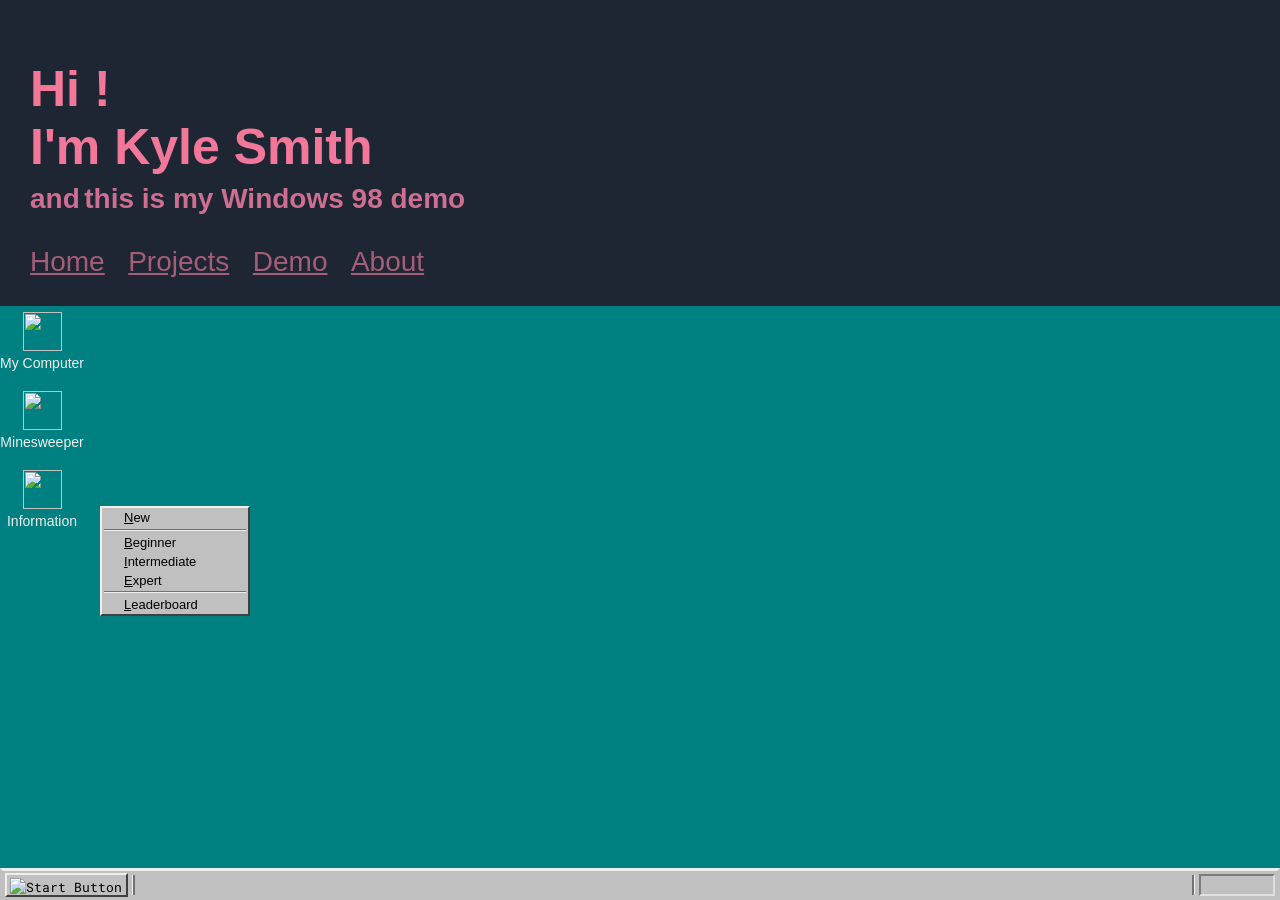
==== demo.html @ cd4c5e3a "ignore the floating dropdown menu its intended" ====
<!DOCTYPE html>
<html>
<head>
<title>Website</title>
<meta charset="utf-8">
<meta name="viewport" content="width=device-width, initial-scale=1">
<link href='demo.css' rel='stylesheet'>
<link rel='icon' type='image/x-icon' href="media/favicon2.ico">

<!--Important fixes:
        1. Desktop icons should appear selected when clicked on once
        DONE -- 2. When dragging windows, images and text should not be highlighted
        3. Entire taskbar should have less left margin, for ref look at 
        98js site
        4. The amount of inline css styling in this document severely hampers
        readability ...tru
        DONE (mamdani ahh fix, bc there was jus css styling that changed the padding on click) 
        --5. Pressing start makes taskbar shift to right, as it has 4 seperate times so far in this project
        6. Grey out max/min on minesweeper
        7. Make the explorer header things clickable and have dropdown menus
        8. Add explorer headers to minesweeper
        9. 
-->

<style>
@import url('https://fonts.googleapis.com/css2?family=Roboto+Mono&display=swap');
</style>

<!-- Everything code -->
<script src="demo.js" defer></script>
<script src="https://cdn.jsdelivr.net/npm/@supabase/supabase-js@2"></script>

</head>
<header>
	<h1 style="margin-bottom:-25px">Hi !</h1>
	<h1 style="margin-bottom:-10px">I'm Kyle Smith</h1>
	<h2 style="display:inline-block; margin-bottom:35px; color:#ce6e91;">and </h2>
	<h2 class="website-text" style="display:inline-block; margin-bottom:35px; color:#ce6e91;">this is my Windows 98 demo</h2>
	<div style="float:none">
		<a display="block" href="index.html" class="navi">Home</a>
		<a href="projects.html" class="navi">Projects</a>
		<a href="demo.html" class="navi">Demo</a>
		<a href="about.html" class="navi">About</a>
	</div>
</header>
<body style="overflow: hidden;">
    <div style="display: flex; flex-direction: column; flex: 1; min-height: 0;">
        <div style="position: relative; float: left; justify-content: flex-start; flex-wrap: wrap; width: 100vw; min-height: 0;" class="t-container">
            <div style="position: relative; float: left; justify-content: flex-start; flex-wrap: wrap; width: 100vw; min-height: 0; margin-left: -5px; margin-top: -5px;" class="t-container">
                <!--desktop apps-->
                <div class="desktop-app">
                    <div style="white-space: nowrap; display: flex; justify-content: center; align-items: center; flex-direction: column;">
                        <div class="explorer-icon" style="margin-top: 5px;">
                            <img style="height: 39px; width: 39px; margin-bottom: 5px;" src="media/computer_explorer-2.png">
                        </div>
                        My Computer
                    </div>
                </div>
                <div class="desktop-app">
                    <div style="white-space: nowrap; display: flex; justify-content: center; align-items: center; flex-direction: column;">
                        <div class="minesweeper-icon" style="margin-top: 5px;">
                            <img style="height: 39px; width: 39px; margin-bottom: 5px;" src="media/mine.png">
                        </div>
                        Minesweeper
                    </div>
                </div>
                <div class="desktop-app">
                    <div style="display: flex; justify-content: center; align-items: center; flex-direction: column;">
                        <div class="about-icon" style="margin-top: 5px;">
                            <img style="height: 39px; width: 39px; margin-bottom: 5px;" src="media/book.png">
                        </div>
                        Information
                    </div>
                </div>
            </div>

            <!--windows-->
            <div class="window-98" id="infoWindow" style="width: 150px; height: 110px; position: absolute; top: 200px; left: 100px; display: flex; flex-direction: column;">
                <div class="dropdownselect" style="width:100%; height: 20px; font-size:small; display: flex; align-items: center;" tabindex="0">
                    <div class="explorer-header-test" style="margin-left:22px; margin-top: 1px; margin-bottom: 1px;">
                    <u>N</u>ew
                    </div>
                </div>
                <div style="margin-top: 2px; margin-bottom: 2px; width: 100%; display: flex; flex-direction: column; align-items: center;">
                    <div class="half2" style="width: 97%; height: 1px;"></div>
                    <div class="half1" style="width: 97%; height: 1px;"></div>
                </div>
                <div class="dropdownselect" style="width:100%; height: 20px; font-size:small; display: flex; align-items: center;" tabindex="0">
                    <div class="explorer-header-test" style="margin-left:22px; margin-top: 1px; margin-bottom: 1px;">
                    <u>B</u>eginner
                    </div>
                </div>
                <div class="dropdownselect" style="width:100%; height: 20px; font-size:small; display: flex; align-items: center;" tabindex="0">
                    <div class="explorer-header-test" style="margin-left:22px; margin-top: 1px; margin-bottom: 1px;">
                    <u>I</u>ntermediate
                    </div>
                </div>
                <div class="dropdownselect" style="width:100%; height: 20px; font-size:small; display: flex; align-items: center;" tabindex="0">
                    <div class="explorer-header-test" style="margin-left:22px; margin-top: 1px; margin-bottom: 1px;">
                    <u>E</u>xpert
                    </div>
                </div>
                <div style="margin-top: 2px; margin-bottom: 2px; width: 100%; display: flex; flex-direction: column; align-items: center;">
                    <div class="half2" style="width: 97%; height: 1px;"></div>
                    <div class="half1" style="width: 97%; height: 1px;"></div>
                </div>
                <div class="dropdownselect" style="width:100%; height: 20px; font-size:small; display: flex; align-items: center;" tabindex="0">
                    <div class="explorer-header-test" style="margin-left:22px; margin-top: 1px; margin-bottom: 1px;">
                    <u>L</u>eaderboard
                    </div>
                </div>
            </div>
            <!--About window-->
            <template id="about-template">
                <div class="window-98" id="infoWindow" style="width: 320px; height: 170px; position: absolute; top: 200px; left: 100px; display: flex; flex-direction: column;">
                    <div class="window-header" style="justify-items: center;">
                        <img src="media/windows_slanted-0.png" class="icon" style="height: 20px; width: 20px; margin-left: 0; margin-right: 2px;">
                        <p style="display: flex; align-items: center; color: #EFEFEF; font-size: 14px; width: fit-content; height: 100%;">Windows 98 Demo</p>
                        <div style="flex: 1; width: 100%; height: 100%; display: flex; align-items: center; justify-content: flex-end;">
                            <button class="start min" style="color:black; height: 85%; aspect-ratio: 1/1; text-align: center; margin-left: 0px; margin-right: 0px; display: flex; align-items: center; justify-content: center;">
                                <img src="media/min.png" class="icon" style="width: 12px; height: 12px;">
                            </button>
                            <button class="start max" style="color: black; height: 85%; aspect-ratio: 1/1; text-align: center; margin-left: 0px; margin-right: 2px; display: flex; align-items: center; justify-content: center;">
                                <img src="media/max.png" class="icon" style="width: 12px; height: 12px;">
                            </button>
                            <button class="start cls" style="color:black; height: 85%; aspect-ratio: 1/1; text-align: center; margin-left: 0px; margin-right: 2px; display: flex; align-items: center; justify-content: center; padding-bottom: 2px">
                                <img src="media/close.png" class="icon" style="width: 12px; height: 12px;">
                            </button>
                        </div>
                    </div>
                    <div style="height: 100%; width: 100%; display: flex; flex: 1;">
                        <div>
                            <img src="media/book.png" class="icon" style="height: fit-content;">
                        </div>
                        <div>
                            <p style="font-size: small; color: black; margin-right: 6px;">
                                Welcome to my Windows 98 demo!<br><br>
                                This is the closest I can get to accurate Win98 stylings, but certainly not the closest possible faithful recreation of Win98's inner workings, so expect some minor visual bugs :)
                                Also... I have additionally found out that firefox hates fun scrollbars so if you use firefox, keep that in mind while browsing
                            </p>
                        </div>
                    </div>
                </div>
            </template>

            <!--File Explorer-->
            <template id="explorer-template">
            <div class="window-98" id="explorerWindow" style="width: 580px; height: 350px; position: absolute; top: 230px; left: 110px; display: flex; flex-direction: column;">
                <div class="window-header" style="justify-items: center;">
                    <img src="media/computer_explorer-1.png" class="icon" style="height: 16px; width: 16px; margin-left: 0; margin-right: 2px;">
                    <p style="display: flex; align-items: center; color: #EFEFEF; font-size: 14px; width: fit-content; height: 100%;">My Computer</p>
                    <div style="flex: 1; width: 100%; height: 100%; display: flex; align-items: center; justify-content: flex-end;">
                        <button class="start min" style="color:black; height: 85%; aspect-ratio: 1/1; text-align: center; margin-left: 0px; margin-right: 0px; display: flex; align-items: center; justify-content: center;">
                            <img src="media/min.png" class="icon" style="width: 12px; height: 12px;">
                        </button>
                        <button class="start max" style="color: black; height: 85%; aspect-ratio: 1/1; text-align: center; margin-left: 0px; margin-right: 2px; display: flex; align-items: center; justify-content: center;">
                            <img src="media/max.png" class="icon" style="width: 12px; height: 12px;">
                        </button>
                        <button class="start cls" style="color:black; height: 85%; aspect-ratio: 1/1; text-align: center; margin-left: 0px; margin-right: 2px; display: flex; align-items: center; justify-content: center; padding-bottom: 2px">
                            <img src="media/close.png" class="icon" style="width: 12px; height: 12px;">
                        </button>
                    </div>
                </div>
                <div class="window-98" style="height: 100px; width: auto; margin:2px; border-color: #6e6e6e; border-bottom-color: #EFEFEF; border-right-color: #EFEFEF;">
                    <div class="window-98" style="border-bottom-color: #6e6e6e; border-right-color: #6e6e6e; display: flex; flex-direction: column;">
                        <div class="window-98 explorer-bar">
                            <div class="taskbar-divider" style="margin-bottom: 2px; margin-top: 2px; margin-left: 2px; height: 90%;">
                                <div class="half1" style="height: 100%;"></div>
                                <div class="half2" style="height: 100%;"></div>
                            </div>
                            <div class="explorer-header">
                            <u>F</u>ile
                            </div>
                            <div class="explorer-header">
                            <u>E</u>dit
                            </div>
                            <div class="explorer-header">
                            <u>V</u>iew
                            </div>
                            <div class="explorer-header">
                            <u>G</u>o
                            </div>
                            <div class="explorer-header">
                            F<u>a</u>vorites
                            </div>
                            <div class="explorer-header">
                            <u>H</u>elp
                            </div>
                        </div>

                        <div class="window-98" style="border-color: #404040; flex: 1; width: 100%; border-width: 1.5px; border-left-color: #EFEFEF; border-top-color: #EFEFEF; border-style:solid">
                            <div class="taskbar-divider" style="margin-top: 1px; margin-left: 2px; height: 90%;">
                                <div class="half1" style="height: 100%;"></div>
                                <div class="half2" style="height: 100%;"></div>
                            </div>
                            <div class="explorer-tool-icon">
                                <img style="margin-bottom: 1px; width: 20px;" src="media/back_grey.png">
                                Back
                            </div>
                            <div class="explorer-tool-icon">
                                <img style="margin-bottom: 1px; width: 20px;" src="media/forward_grey.png">
                                Forward
                            </div>
                            <div class="explorer-tool-icon">
                                <img style="margin-bottom: 1px; width: 20px;" src="media/up_grey.png">
                                Up
                            </div>
                            <div class="taskbar-divider" style="margin-top: 3px; margin-left: 8px; height: 85%;">
                                <div class="half2" style="height: 100%;"></div>
                                <div class="half1" style="height: 100%;"></div>
                            </div>
                            <div class="explorer-tool-icon">
                                <img style="margin-bottom: 1px; width: 20px;" src="media/cut_grey.png">
                                Cut
                            </div>
                            <div class="explorer-tool-icon">
                                <img style="margin-bottom: 1px; width: 20px;" src="media/copy_grey.png">
                                Copy
                            </div>
                            <div class="explorer-tool-icon">
                                <img style="margin-bottom: 1px; width: 20px;" src="media/paste_grey.png">
                                Paste
                            </div>
                            <div class="taskbar-divider" style="margin-top: 3px; margin-left: 8px; height: 85%;">
                                <div class="half2" style="height: 100%;"></div>
                                <div class="half1" style="height: 100%;"></div>
                            </div>
                            <div class="explorer-tool-icon">
                                <img style="margin-bottom: 1px; width: 20px;" src="media/undo_grey.png">
                                Undo
                            </div>
                            <div class="taskbar-divider" style="margin-top: 3px; margin-left: 8px; height: 85%;">
                                <div class="half2" style="height: 100%;"></div>
                                <div class="half1" style="height: 100%;"></div>
                            </div>
                            <div class="explorer-tool-icon">
                                <img style="margin-bottom: 1px; width: 20px;" src="media/delete_grey.png">
                                Delete
                            </div>
                            <div class="explorer-tool-icon" style="margin-left: 10px;">
                                <img style="margin-bottom: 1px; width: 20px;" src="media/properties_grey.png">
                                Properties
                            </div>
                            <div class="taskbar-divider" style="margin-top: 3px; margin-left: 14px; height: 85%;">
                                <div class="half2" style="height: 100%;"></div>
                                <div class="half1" style="height: 100%;"></div>
                            </div>
                        </div>

                        <div class="window-98 explorer-bar" style="border-color: #404040; height: 26px; width: 100%; border-width: 1.5px; border-left-color: #EFEFEF; border-top-color: #EFEFEF; border-style:solid">
                            <div class="taskbar-divider" style="margin-top: 1px; margin-left: 2px; height: 90%;">
                                <div class="half1" style="height: 100%;"></div>
                                <div class="half2" style="height: 100%;"></div>
                            </div>

                            <div class="explorer-header" style="margin-left: 5px;">
                            A<u>d</u>dress
                            </div>

                            <div class="window-98" style="display: flex; align-items: center; background-color: #ffffff; margin: 6px; border-color: #404040; width: 100%; border-bottom-color: #cfcfcf; border-right-color: #cfcfcf; border-style:solid">
                                <img src="media/computer_explorer-1.png" class="icon" style="height: 16px; width: 16px; margin-left: 1px; margin-right: 5px;">
                                My Computer
                            </div>
                        </div>
                    </div>
                </div>
                <div class="window-98" style="display: flex; flex-direction: row; min-height: 0; white-space: prewrap; background-color: #ffffff; flex: 1; width:auto; border-color: #404040; border-bottom-color: #cfcfcf; border-right-color: #cfcfcf; margin:2px">
                    <img src="media/wvleft.bmp" class="icon" style="float:left; margin-top: 0; margin-left: 0; flex:1; max-height: 175px; max-width: 180px;">
                    <div class="txt-container scroll-bar" style="height: 99.5%; overflow-y: scroll; white-space: prewrap; background-color: #ffffff; flex: 1; border-color: #404040; border-bottom-color: #cfcfcf; border-right-color: #cfcfcf; margin:2px; margin-top: 0;">
                        
                    </div>
                </div>
                <div class="window-98" style="height: 24px; width:auto; border-color: #404040;border-bottom-color: #EFEFEF;border-right-color: #EFEFEF; margin:2px">
                    
                </div>
                
            </div>
            </template>

            <!--Notepad-->

            <template id="notepad-template">
            <div class="window-98" id="notepadWindow" style="width: 560px; height: 350px; position: absolute; top: 130px; left: 810px; display: flex; flex-direction: column;">
                <div class="window-header" style="justify-items: center;">
                    <img src="media/notepad-3.png" class="icon" style="height: 16px; width: 16px; margin-left: 0; margin-right: 2px;">
                    <p id="notepad-title" style="display: flex; align-items: center; color: #EFEFEF; font-size: 14px; width: fit-content; height: 100%; margin-right: 5px;"></p>
                    <p style="display: flex; align-items: center; color: #EFEFEF; font-size: 14px; width: fit-content; height: 100%;"> - Notepad</p>
                    <div style="flex: 1; width: 100%; height: 100%; display: flex; align-items: center; justify-content: flex-end;">
                        <button class="start min" style="color:black; height: 85%; aspect-ratio: 1/1; text-align: center; margin-left: 0px; margin-right: 0px; display: flex; align-items: center; justify-content: center;">
                            <img src="media/min.png" class="icon" style="width: 12px; height: 12px;">
                        </button>
                        <button class="start max" style="color: black; height: 85%; aspect-ratio: 1/1; text-align: center; margin-left: 0px; margin-right: 2px; display: flex; align-items: center; justify-content: center;">
                            <img src="media/max.png" class="icon" style="width: 12px; height: 12px;">
                        </button>
                        <button class="start cls" style="color:black; height: 85%; aspect-ratio: 1/1; text-align: center; margin-left: 0px; margin-right: 2px; display: flex; align-items: center; justify-content: center; padding-bottom: 2px">
                            <img src="media/close.png" class="icon" style="width: 12px; height: 12px;">
                        </button>
                    </div>
                </div>
                <div class="explorer-bar" style="margin-left: -6px; margin-bottom: -2px;">
                    <div class="explorer-header">
                        <u>F</u>ile
                    </div>
                    <div class="explorer-header">
                        <u>E</u>dit
                    </div>
                    <div class="explorer-header">
                        <u>S</u>earch
                    </div>
                    <div class="explorer-header">
                        <u>H</u>elp
                    </div>
                </div>
                <div class="window-98" style="background-color: #ffffff; flex: 1; width:auto; border-color: #404040; border-bottom-color: #cfcfcf; border-right-color: #cfcfcf; margin:2px">
                    <!-- The container to display the text contents -->
                    <textarea href="" class="scroll-bar txt-output" style="height: 99.5%;" ></textarea>
                
                </div>
            </div>
            </template>

            <!--Minesweeper-->

            <template id="minesweeper-template">
                <div class="window-98" id="minesweeperWindow" style="width: 260px; height: 368px; position: absolute; top: 50px; left: 470px; display: flex; flex-direction: column;">
                    <div class="window-header">
                        <img src="media/mine.png" class="icon" style="height: 20px; width: 20px; margin-left: 0; margin-right: 2px;">
                        Minesweeper
                        <div style="flex: 1; width: 100%; height: 100%; display: flex; align-items: center; justify-content: flex-end;">
                            <button class="start min" style="color:black; height: 85%; aspect-ratio: 1/1; text-align: center; margin-left: 0px; margin-right: 0px; display: flex; align-items: center; justify-content: center;">
                                <img src="media/min.png" class="icon" style="width: 12px; height: 12px;">
                            </button>
                            <div class="unclick" style="color: black; height: 85%; aspect-ratio: 1/1; text-align: center; margin-left: 0px; margin-right: 2px; display: flex; align-items: center; justify-content: center;">
                                <img src="media/max.png" class="icon" style="width: 12px; height: 12px;">
                            </div>
                            <button class="start cls" style="color:black; height: 85%; aspect-ratio: 1/1; text-align: center; margin-left: 0px; margin-right: 2px; display: flex; align-items: center; justify-content: center; padding-bottom: 2px">
                                <img src="media/close.png" class="icon" style="width: 12px; height: 12px;">
                            </button>
                        </div>
                    </div>
                    <div class="explorer-bar" style="margin-left: -8px; height:24px">
                        <div class="start-test" style="width:20px;margin-left:10px" tabindex="0">
                            <div class="explorer-header-test">
                            <u>G</u>ame
                            </div>
                        </div>
                        <div class="start-test" style="width:20px;margin-left:0px" tabindex="0">
                            <div class="explorer-header-test">
                            <u>H</u>elp
                            </div>
                        </div>
                    </div>
                    <div class="window-98" style="border-width: 4px; margin:4px; height: 100%; width: auto; display: flex; flex: 1; flex-direction: column; padding:4px; margin-top: 0px;">
                        <div class="window-98" style="border-color: #404040; border-bottom-color: #EFEFEF; border-right-color: #EFEFEF; border-width: 4px; margin:4px; height: 55px; width: auto; display: flex; align-items: center;">
                            <div style="height: 37px; display: flex; float: left; margin-left: 7px;">
                                <img src="media/mine-time0.png" id="flags1">
                                <img src="media/mine-time0.png" id="flags2"> 
                                <img src="media/mine-time0.png" id="flags3"> 
                            </div>
                            <div style="display: flex; flex:1; align-content: center; justify-content: center;">
                                <button class="start smile" style="margin:7px; height: 40px; display: flex; aspect-ratio: 1; width: auto;">
                                    <img src="media/play.png" id='dude' alt="Smiley" class="mimg">
                                </button>
                            </div>
                            <div style="height: 37px; display: flex; float:inline-end; margin-right: 7px;">
                                <img src="media/mine-time0.png" id="timer1">
                                <img src="media/mine-time0.png" id="timer2"> 
                                <img src="media/mine-time0.png" id="timer3"> 
                            </div>
                        </div>
                        <div class="window-98" id="minegrid" style="flex-wrap: wrap; border-color: #404040; border-bottom-color: #EFEFEF; border-right-color: #EFEFEF;border-width: 4px; margin:4px; width: auto; display: flex; height: auto;">
                            
                        </div>
                    </div>
                </div>
            </template>
        </div>
        <div class="taskbar">
                <div class="container">
                    <div class="t-container" style="height: 100%; flex-direction: row; justify-content: flex-start; align-items: center; padding-top: 2px;">
                        <button class="start" href="index.html">                            
                            <img src="media/start-button.png" alt="Start Button" class="mimg" style="height: 16px;">                        
                        </button>
                        <div class="taskbar-divider">
                            <div class="half1"></div>
                            <div class="half2"></div>
                        </div>
                        
                        <!-- windows on taskbar here -->
                        <div class="taskbar-window-container">
                            <template id="about-taskbar-template">
                                <div class="taskbar-window" data-window-id="aboutWindow">
                                    <img src="media/windows_slanted-0.png" class="icon" style="height: 20px; width: 20px; margin-left: 0; margin-right: 2px;">
                                    Welcome to Windows 98
                                </div>
                            </template>
                            <template id="minesweeper-taskbar-template">
                                <div class="taskbar-window" data-window-id="minesweeperWindow">
                                    <img src="media/mine.png" class="icon" style="height: 20px; width: 20px; margin-left: 0; margin-right: 2px; margin-top: 7px;">
                                    Minesweeper
                                </div>
                            </template>
                            <template id="explorer-taskbar-template">
                                <div class="taskbar-window" data-window-id="explorerWindow">
                                    <img src="media/computer_explorer-1.png" class="icon" style="height: 20px; width: 20px; margin-left: 0; margin-right: 2px; margin-top: 7px;">
                                    My Computer
                                </div>
                            </template>
                            <template id="notepad-taskbar-template">
                                <div class="taskbar-window" data-window-id="explorerWindow">
                                    <img src="media/notepad-3.png" class="icon" style="height: 20px; width: 20px; margin-left: 0; margin-right: 2px; margin-top: 7px;">
                                    Notepad
                                </div>
                            </template>
                        </div>

                        <div class="taskbar-divider" style="margin-right: 3px">
                            <div class="half2"></div>
                            <div class="half1"></div>
                        </div>
                    </div>
                    <div class ="time" id="clock" style="margin-top:1px; padding-top:1px"></div>
                </div>
        </div>
    </div>

</body>
</html>
---- demo.css ----
* {
    box-sizing: border-box;
}

img {
    image-rendering: pixelated;
    image-rendering: -moz-crisp-edges;
    image-rendering: crisp-edges;
}

html, body {
    height: 100%;
    margin: 0;
    padding: 0;
}

@font-face {
    font-family: 'MSSansClone';
    src: url('ms-sans-serif-1.ttf') format('truetype');
}

body {
	padding: 0;
	margin: 0;
	background-color:#008080;
	line-height: 1;
	font-family: 'MSSansClone', sans-serif;
    display: flex;
    flex-grow: 1;
    flex-direction: column;
    height: 100%;
}
header {
	background-color: #1e2533;
	padding: 30px;
	text-align: left;
}

.desktop-app {
    width: 84px;
    height: 64px;
    margin-top: 5px;
    margin-left: 5px;
    margin-bottom: 10px;
    font-size: 14px;
    color: #EFEFEF;
    display: flex;
    flex-wrap: wrap;
    justify-content: center;
    flex-direction: column;
}

.icon {
    width: 40px;
    margin: 10px;
}

.desktop-icon-wrapper  {
    flex-wrap: wrap;
}

.window-98 {
    border-style: solid;
    border-width: 2px;
    border-color: #404040;
    border-top-color: #EFEFEF;
    border-left-color: #EFEFEF;
    width: 100%;
    height: 100%;
    background-color: #c0c0c0;
}

.window-header {
    display: flex;
    height: 22px;
    width: 100%;
    align-items: center;
    padding-left: 3px;
    color: #EFEFEF;
    font-size: 14px;
    background: linear-gradient(to right, #020B87, #0F83CF);
    touch-action: none;
}

.txt-output {
    font-family: inherit;
    font-size: 14px;
    white-space: pre-wrap;
    width: 100%;
    height: 100%;
    border: none;
    resize: none;
    background: transparent;
    outline: none;
}

.scroll-bar::-webkit-scrollbar {
    width: 17px;
    margin-top: -4px;
}
.scroll-bar::-webkit-scrollbar-track {
    background: #dfdfdf;
}
.scroll-bar::-webkit-scrollbar-thumb {
    background: #c0c0c0;
    border: 2px solid #404040;
    border-top-color: #EFEFEF;
    border-left-color: #EFEFEF;
    background-color: #c0c0c0;
}
.scroll-bar::-webkit-scrollbar-button:single-button {
    box-sizing: border-box;
    display: block;
    height: 17px;
    width: 17px;
    background-color: #c0c0c0;
    border-style: solid;
    border-width: 2px;
    border-color: #404040;
    border-top-color: #EFEFEF;
    border-left-color: #EFEFEF;
}

/* up arrow */
.scroll-bar::-webkit-scrollbar-button:single-button:vertical:decrement {
    background-image: url('media/up-arrow.png'); /* or an inline SVG triangle */
    background-position: center;
    background-repeat: no-repeat;
    background-size: 75%;
}

/* down arrow */
.scroll-bar::-webkit-scrollbar-button:single-button:vertical:increment {
    background-image: url('media/down-arrow.png');
    background-position: center;
    background-repeat: no-repeat;
    background-size: 75%;
}

.time {
    padding-right: 4px;
    padding-left: 3px;
    display: flex;
    justify-content: center;
    text-align: center;
    font-size: small;
    margin-right: 2px;
    line-height: 18px;
    width: 80px;
    height: 22px;
    border-style: solid;
    color: #353535;
    border-color: #E0E0E0;
    border-top-color: #7c7c7c;
    border-left-color: #7c7c7c;
    border-width: 2px;
    background-color: #c0c0c0;
}

.dropdownselect:hover {
    background-color: #020B87; 
    color: white;   
}

.start {
    background-color: #c0c0c0;
    border-style: solid;
    border-width: 2px;
    border-color: #404040;
    border-top-color: #EFEFEF;
    border-left-color: #EFEFEF;
    min-width: fit-content;
    padding-right: 4px;
    padding-top: 2px;
    padding-left: 3px;
    display: flex;
    text-align: center;
    align-items: center;
    font-size: small;
    margin-left: 2px;
    line-height: 18px;
    width: fit-content;
    height: 24px;
}
.start-test {
    background-color: #c0c0c0;
    border: 2px solid transparent; 
    min-width: fit-content;
    padding-right: 4px;
    padding-top: 2px;
    padding-left: 3px;
    display: flex;
    text-align: center;
    align-items: center;
    font-size: small;
    margin-left: 2px;
    line-height: 18px;
    width: fit-content;
    height: 24px;
}

.start-test:hover{
    width:100px;
    border-style: solid;
    border-width: 2px;
    border-color: #404040;
    border-top-color: #EFEFEF;
    border-left-color: #EFEFEF;
}
.start-test:active {
    border-left-color:#404040;
    border-top-color: #404040;
    border-bottom-color: #EFEFEF;
    border-right-color: #EFEFEF;
}
.start-test:focus {
    border-left-color:#404040;
    border-top-color: #404040;
    border-bottom-color: #EFEFEF;
    border-right-color: #EFEFEF;
}

.smile {
    background-color: #c0c0c0;
    border-style: solid;
    border-width: 2px;
    border-color: #EFEFEF;
    border-right-color: #151515;
    border-bottom-color: #151515;
}

.start:hover {
    background-color: #b8b8b8;
}

.start:active {
    border-left-color:#404040;
    border-top-color: #404040;
    border-bottom-color: #EFEFEF;
    border-right-color: #EFEFEF;
}

.smile:active {
    padding-left: 5px;
    padding-top: 4px;
    border-color:#151515;
    border-bottom-color: #EFEFEF;
    border-right-color: #EFEFEF;
}

.container {
    display: flex;
    flex-grow: 1;
    width: 100%;
    height: 100%;
    align-items: center;
    justify-content: flex-end;
}

.t-container {
    display: flex;
    align-content: flex-start;
    flex-direction: column;
    justify-content: flex-end;
    flex-grow: 1;
    width: 100%;
}

.taskbar {
    background-color: #c0c0c0;
    height: 32px;
    width: 100%;
    border-style: solid;
    border-color: #c0c0c0;
    border-top-color: #efefef;
}

.navi {
    margin-right: 19px;
	font-size: 28px;
	color:#A65D78;
}
.window {
	border-radius: 15px;
	margin: 5px;
	padding: 20px;
	height: 250px;
	background: #384761;
}
input[type=text] {
	font-family: 'Roboto Mono';
	width: 115px;
	margin-top: 5px;
	padding: 3px;
	border-radius: 5px;
	border: inset;
}
h1 {
	font-size: 50px;
	color:#F27798;
}
h2 {
	font-size: 28px;
	color:#A65D78;
}
div.a {
	font-size: 22px;
	color:#F2F0F0;
	float: left;
}
button {
	float: left;
	margin: 5px;
	font-family: 'Roboto Mono';
}
div {
	float: left;
}
p {
	font-size: 22px;
	color:#F2F0F0;
	float: left;
}

.mimg {
    width: 100%;
    height: auto; 
    display: block;  
  }

.explorer-bar {
    font-size:smaller; 
    display: flex; 
    flex-direction: row; 
    align-items: center; 
    border-color: #404040; 
    height: 26px; 
    width: 100%; 
    border-width: 1.5px; 
    border-left-color: #EFEFEF; 
    border-top-color: #EFEFEF; 
    border-style:solid"
}

.explorer-header {
    margin-left: 14px;
}

.explorer-header-test {
    
}

.explorer-tool-icon {
    width: 45px; 
    font-size: small; 
    display: flex; 
    flex-direction: column; 
    align-items: center; 
    margin-left: 5px;
    margin-top: 2px;
}

@keyframes close {
    from {
        width: 100%;
        height: 100%;
    }
    to {
        width: 0px;
        height: 0px;
    }
}

@keyframes fadeSlideDown {
  from {
    opacity: 0;
    transform: translateY(-40px);
  }
  to {
    opacity: 1;
    transform: translateY(0);
  }
}

.website-text {
	opacity: 0;
	animation: fadeSlideDown 2s ease forwards;
} 

a {
  transition: color 0.5s ease;
}

a:hover {
  color:#e48fae;
}

.half1 {
    background-color:#EFEFEF;
    width: 1px;
    height: 20px;
} 
.half2 {
    background-color:#727272;
    width: 2px;
    height: 20px;
}

.taskbar-divider {
    float: left;
    display: flex;
    text-align: center;
    align-items: center;
    font-size: small;
    margin-left: -1px;
    height: 24px;
    width: 4px;
}
.taskbar-window-container {
    flex: 1;
    height: 100%;
}
.taskbar-window {
    background-color: #c0c0c0;
    border-style: solid;
    border-width: 2px;
    border-color: #404040;
    border-top-color: #EFEFEF;
    border-left-color: #EFEFEF;
    min-width: fit-content;
    padding-right: 4px;
    padding-top: 2px;
    padding-left: 3px;
    display: flex;
    text-align: center;
    align-items: center;
    font-size: small;
    margin-left: 2px;
    line-height: 18px;
    width: fit-content;
    height: 24px;
    color: black;
    padding-right: 15px;
    min-width: 190px; 
}
.taskbar-window.active {
    padding-left: 4px;
    padding-top: 3px;
    border-left-color: #404040;
    border-top-color: #404040;
    border-bottom-color: #EFEFEF;
    border-right-color: #EFEFEF;
}

.minetile {
    margin: 0px !important;
    float: none !important;
    padding: 0 !important;
    width: 24px;
    height: 24px;
    display: flex;
    justify-content: center;
    align-items: center;
}
.unclick {
    background-color: #c0c0c0;
    border-style: solid;
    border-width: 2px;
    border-color: #404040;
    border-top-color: #EFEFEF;
    border-left-color: #EFEFEF;
    min-width: fit-content;
    padding-right: 3px;
    padding-top: 2px;
    padding-left: 3px;
    display: flex;
    text-align: center;
    align-items: center;
    font-size: small;
    margin-left: 2px;
    line-height: 18px;
    width: fit-content;
    height: 24px;
}

.flaggedTile {
    background-image: url('media/flag.png'); 
    background-size: contain;
    background-repeat: no-repeat;
    background-position: center;
}

.revealedTile {
    border: none;
    border-width: 0.1px;
    align-content: center;
    text-align: center;
    box-shadow: 
        inset -1.5px 0 0 #a5a5a5,
        inset 0 -1.5px 0 #a5a5a5;
}
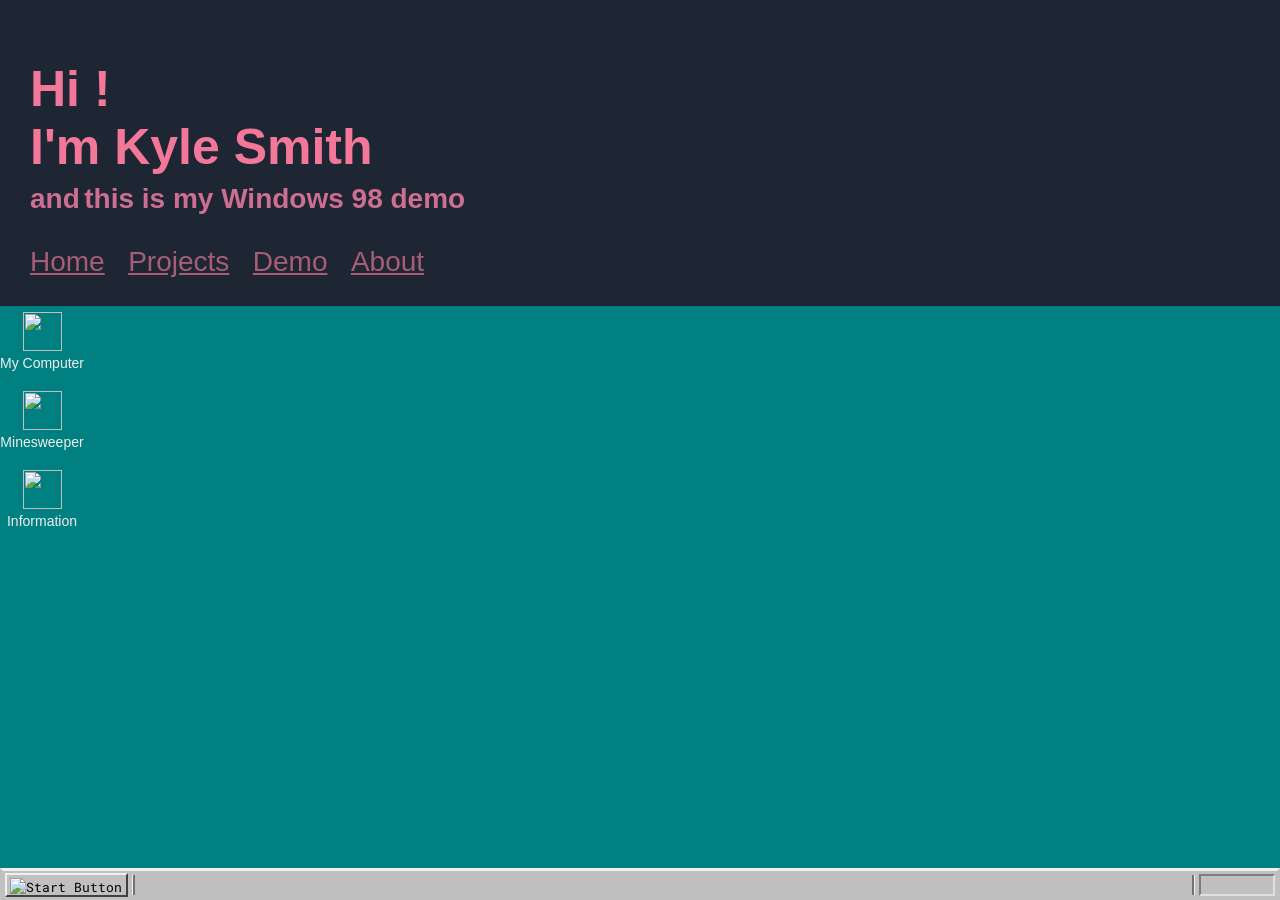
==== commit cd1c3dd0: "peace be with yall" ====
--- a/demo.html
+++ b/demo.html
@@ -9,17 +9,24 @@
 
 <!--Important fixes:
         1. Desktop icons should appear selected when clicked on once
-        DONE -- 2. When dragging windows, images and text should not be highlighted
+        2. MIGRATE ENTIRE MINESWEEPER TILEMAP GENERATION TO BACKEND
+            also make sure to clear sessions after they are sure not to be needed, it gets very messy very fast
         3. Entire taskbar should have less left margin, for ref look at 
         98js site
         4. The amount of inline css styling in this document severely hampers
-        readability ...tru
+        readability ...try reducing it
         DONE (mamdani ahh fix, bc there was jus css styling that changed the padding on click) 
         --5. Pressing start makes taskbar shift to right, as it has 4 seperate times so far in this project
         6. Grey out max/min on minesweeper
-        7. Make the explorer header things clickable and have dropdown menus
-        8. Add explorer headers to minesweeper
-        9. 
+        DONE -- 7. Make the explorer header things allowed to be clicked
+        DONE -- 8. Add explorer headers to minesweeper
+        DONE -- 9. Make dropdown for game a template
+        DONE -- 10. Apply it when a click on the menu div is handled
+        DONE -- 11. Also make a property of div which holds it on active like on the other website
+        DONE -- 12. Add name box on leaderboard
+        DONE -- 13. Add IDed text fields for top 5
+        14. Make clicking on leaderboard toggle it on and off
+
 -->
 
 <style>
@@ -75,41 +82,43 @@
             </div>
 
             <!--windows-->
-            <div class="window-98" id="infoWindow" style="width: 150px; height: 110px; position: absolute; top: 200px; left: 100px; display: flex; flex-direction: column;">
-                <div class="dropdownselect" style="width:100%; height: 20px; font-size:small; display: flex; align-items: center;" tabindex="0">
-                    <div class="explorer-header-test" style="margin-left:22px; margin-top: 1px; margin-bottom: 1px;">
-                    <u>N</u>ew
-                    </div>
-                </div>
-                <div style="margin-top: 2px; margin-bottom: 2px; width: 100%; display: flex; flex-direction: column; align-items: center;">
-                    <div class="half2" style="width: 97%; height: 1px;"></div>
-                    <div class="half1" style="width: 97%; height: 1px;"></div>
-                </div>
-                <div class="dropdownselect" style="width:100%; height: 20px; font-size:small; display: flex; align-items: center;" tabindex="0">
-                    <div class="explorer-header-test" style="margin-left:22px; margin-top: 1px; margin-bottom: 1px;">
-                    <u>B</u>eginner
-                    </div>
-                </div>
-                <div class="dropdownselect" style="width:100%; height: 20px; font-size:small; display: flex; align-items: center;" tabindex="0">
-                    <div class="explorer-header-test" style="margin-left:22px; margin-top: 1px; margin-bottom: 1px;">
-                    <u>I</u>ntermediate
-                    </div>
-                </div>
-                <div class="dropdownselect" style="width:100%; height: 20px; font-size:small; display: flex; align-items: center;" tabindex="0">
-                    <div class="explorer-header-test" style="margin-left:22px; margin-top: 1px; margin-bottom: 1px;">
-                    <u>E</u>xpert
-                    </div>
-                </div>
-                <div style="margin-top: 2px; margin-bottom: 2px; width: 100%; display: flex; flex-direction: column; align-items: center;">
-                    <div class="half2" style="width: 97%; height: 1px;"></div>
-                    <div class="half1" style="width: 97%; height: 1px;"></div>
-                </div>
-                <div class="dropdownselect" style="width:100%; height: 20px; font-size:small; display: flex; align-items: center;" tabindex="0">
-                    <div class="explorer-header-test" style="margin-left:22px; margin-top: 1px; margin-bottom: 1px;">
-                    <u>L</u>eaderboard
-                    </div>
-                </div>
-            </div>
+            <template id="game-dropdown-template">
+                <div class="window-98 gameDropdown" id="infoWindow" style="width: 150px; height: 110px; position: absolute; top: 46px; left: 2px; display: flex; flex-direction: column;">
+                    <div class="dropdownselect" tabindex="0">
+                        <div class="explorer-header-test newMinesweeper" style="margin-left:22px; margin-top: 1px; margin-bottom: 1px;">
+                        <u>N</u>ew
+                        </div>
+                    </div>
+                    <div class="verticalSeparatorWrapper">
+                        <div class="half2" style="width: 97%; height: 1px;"></div>
+                        <div class="half1" style="width: 97%; height: 1px;"></div>
+                    </div>
+                    <div class="dropdownselect" tabindex="0">
+                        <div class="explorer-header-test beginnerMinesweeper">
+                        <u>B</u>eginner
+                        </div>
+                    </div>
+                    <div class="dropdownselect" tabindex="0">
+                        <div class="explorer-header-test intermediateMinesweeper">
+                        <u>I</u>ntermediate
+                        </div>
+                    </div>
+                    <div class="dropdownselect" tabindex="0">
+                        <div class="explorer-header-test expertMinesweeper">
+                        <u>E</u>xpert
+                        </div>
+                    </div>
+                    <div class="verticalSeparatorWrapper">
+                        <div class="half2" style="width: 97%; height: 1px;"></div>
+                        <div class="half1" style="width: 97%; height: 1px;"></div>
+                    </div>
+                    <div class="dropdownselect" tabindex="0">
+                        <div class="explorer-header-test leaderboardMinesweeper">
+                        <u>L</u>eaderboard
+                        </div>
+                    </div>
+                </div>
+            </template>
             <!--About window-->
             <template id="about-template">
                 <div class="window-98" id="infoWindow" style="width: 320px; height: 170px; position: absolute; top: 200px; left: 100px; display: flex; flex-direction: column;">
@@ -322,7 +331,7 @@
             <!--Minesweeper-->
 
             <template id="minesweeper-template">
-                <div class="window-98" id="minesweeperWindow" style="width: 260px; height: 368px; position: absolute; top: 50px; left: 470px; display: flex; flex-direction: column;">
+                <div class="window-98" id="minesweeperWindow" style="width: 380px; height: 368px; position: absolute; top: 50px; left: 470px; display: flex; flex-direction: column;">
                     <div class="window-header">
                         <img src="media/mine.png" class="icon" style="height: 20px; width: 20px; margin-left: 0; margin-right: 2px;">
                         Minesweeper
@@ -339,37 +348,67 @@
                         </div>
                     </div>
                     <div class="explorer-bar" style="margin-left: -8px; height:24px">
-                        <div class="start-test" style="width:20px;margin-left:10px" tabindex="0">
-                            <div class="explorer-header-test">
+                        <div class="start-test gameC" style="width:20px;margin-left:10px" tabindex="0">
+                            <div class="explorer-header-test" style="margin-left: 0px;">
                             <u>G</u>ame
                             </div>
                         </div>
                         <div class="start-test" style="width:20px;margin-left:0px" tabindex="0">
-                            <div class="explorer-header-test">
+                            <div class="explorer-header-test" style="margin-left: 0px;">
                             <u>H</u>elp
                             </div>
                         </div>
                     </div>
-                    <div class="window-98" style="border-width: 4px; margin:4px; height: 100%; width: auto; display: flex; flex: 1; flex-direction: column; padding:4px; margin-top: 0px;">
-                        <div class="window-98" style="border-color: #404040; border-bottom-color: #EFEFEF; border-right-color: #EFEFEF; border-width: 4px; margin:4px; height: 55px; width: auto; display: flex; align-items: center;">
-                            <div style="height: 37px; display: flex; float: left; margin-left: 7px;">
-                                <img src="media/mine-time0.png" id="flags1">
-                                <img src="media/mine-time0.png" id="flags2"> 
-                                <img src="media/mine-time0.png" id="flags3"> 
-                            </div>
-                            <div style="display: flex; flex:1; align-content: center; justify-content: center;">
-                                <button class="start smile" style="margin:7px; height: 40px; display: flex; aspect-ratio: 1; width: auto;">
-                                    <img src="media/play.png" id='dude' alt="Smiley" class="mimg">
-                                </button>
-                            </div>
-                            <div style="height: 37px; display: flex; float:inline-end; margin-right: 7px;">
-                                <img src="media/mine-time0.png" id="timer1">
-                                <img src="media/mine-time0.png" id="timer2"> 
-                                <img src="media/mine-time0.png" id="timer3"> 
-                            </div>
-                        </div>
-                        <div class="window-98" id="minegrid" style="flex-wrap: wrap; border-color: #404040; border-bottom-color: #EFEFEF; border-right-color: #EFEFEF;border-width: 4px; margin:4px; width: auto; display: flex; height: auto;">
-                            
+                    <div style="display: flex; ">
+                        <div class="window-98" style="border-width: 4px; margin:4px; height: 100%; width: auto; display: flex; flex: 1; flex-direction: column; padding:4px; margin-top: 0px;">
+                            <div class="window-98" style="border-color: #404040; border-bottom-color: #EFEFEF; border-right-color: #EFEFEF; border-width: 4px; margin:4px; height: 55px; width: auto; display: flex; align-items: center;">
+                                <div style="height: 37px; display: flex; float: left; margin-left: 7px;">
+                                    <img src="media/mine-time0.png" id="flags1">
+                                    <img src="media/mine-time0.png" id="flags2"> 
+                                    <img src="media/mine-time0.png" id="flags3"> 
+                                </div>
+                                <div style="display: flex; flex:1; align-content: center; justify-content: center;">
+                                    <button class="start smile" style="margin:7px; height: 40px; display: flex; aspect-ratio: 1; width: auto;">
+                                        <img src="media/play.png" id='dude' alt="Smiley" class="mimg">
+                                    </button>
+                                </div>
+                                <div style="height: 37px; display: flex; float:inline-end; margin-right: 7px;">
+                                    <img src="media/mine-time0.png" id="timer1">
+                                    <img src="media/mine-time0.png" id="timer2"> 
+                                    <img src="media/mine-time0.png" id="timer3"> 
+                                </div>
+                            </div>
+                            <div class="window-98" id="minegrid" style="flex-wrap: wrap; border-color: #404040; border-bottom-color: #EFEFEF; border-right-color: #EFEFEF;border-width: 4px; margin:4px; width: auto; display: flex; height: auto;">
+                                
+                            </div>
+                        </div>
+                        <div class="window-98" style="border-width: 2px; margin:4px; height: 100%; width: 110px; display: flex;  flex-direction: column; padding:4px; margin-top: 0px;">
+                            <div style="width:100%; height: 20px; font-size:small; display: flex; align-items: center;" tabindex="0">
+                                <div class="explorer-header-test" id="leader1" style="margin-top: 1px; margin-bottom: 1px; margin-left: 0px;">
+                                
+                                </div>
+                            </div>
+                            <div style="width:100%; height: 20px; font-size:small; display: flex; align-items: center;" tabindex="0">
+                                <div class="explorer-header-test" id="leader2" style="margin-top: 1px; margin-bottom: 1px; margin-left: 0px;">
+                                
+                                </div>
+                            </div>
+                            <div style="width:100%; height: 20px; font-size:small; display: flex; align-items: center;" tabindex="0">
+                                <div class="explorer-header-test" id="leader3" style="margin-top: 1px; margin-bottom: 1px; margin-left: 0px;">
+                                
+                                </div>
+                            </div>
+                            <div style="width:100%; height: 20px; font-size:small; display: flex; align-items: center;" tabindex="0">
+                                <div class="explorer-header-test" id="leader4" style="margin-top: 1px; margin-bottom: 1px; margin-left: 0px;">
+                                
+                                </div>
+                            </div>
+                            <div style="width:100%; height: 20px; font-size:small; display: flex; align-items: center;" tabindex="0">
+                                <div class="explorer-header-test" id="leader5" style="margin-top: 1px; margin-bottom: 1px; margin-left: 0px;">
+                                
+                                </div>
+                            </div>
+                            <input id="nameInput" maxlength="3" style="margin-top: auto;" placeholder="Enter Name"></input>
                         </div>
                     </div>
                 </div>
--- a/demo.css
+++ b/demo.css
@@ -213,11 +213,34 @@
     border-bottom-color: #EFEFEF;
     border-right-color: #EFEFEF;
 }
+.start-test.active {
+    border-left-color:#404040;
+    border-top-color: #404040;
+    border-bottom-color: #EFEFEF;
+    border-right-color: #EFEFEF;
+}
 .start-test:focus {
     border-left-color:#404040;
     border-top-color: #404040;
     border-bottom-color: #EFEFEF;
     border-right-color: #EFEFEF;
+}
+
+.dropdownselect {
+    width: 100%;
+    height: 20px; 
+    font-size: small;
+    display: flex;
+    align-items: center;
+}
+
+.verticalSeparatorWrapper {
+    margin-top: 2px;
+    margin-bottom: 2px;
+    width: 100%;
+    display: flex;
+    flex-direction: column;
+    align-items: center;
 }
 
 .smile {
@@ -347,7 +370,9 @@
 }
 
 .explorer-header-test {
-    
+    margin-left:22px;
+    margin-top: 1px;
+    margin-bottom: 1px;
 }
 
 .explorer-tool-icon {
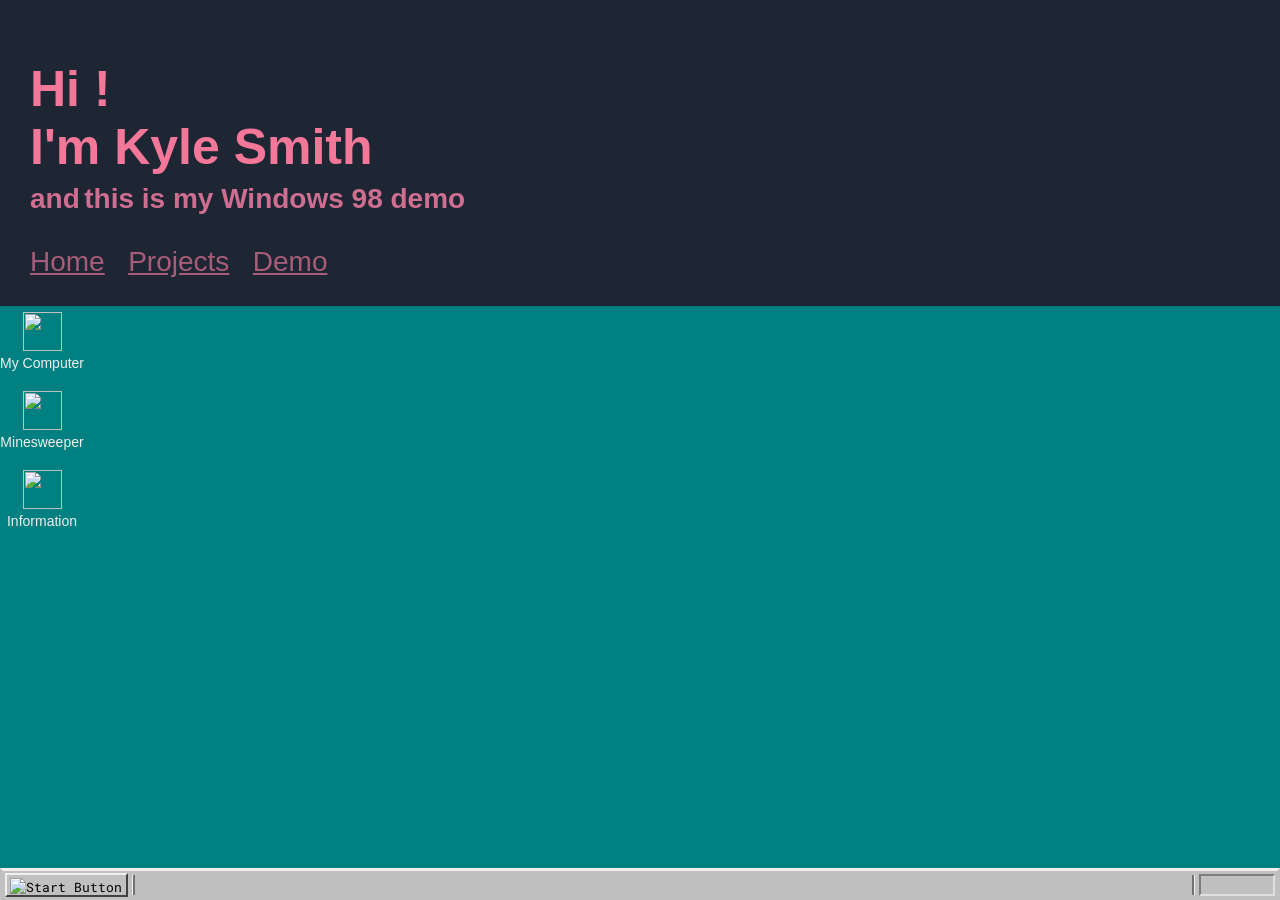
==== commit 5ea8d2a8: "remove about link for appearance Removed the About link from the navigation menu." ====
--- a/demo.html
+++ b/demo.html
@@ -47,7 +47,6 @@
 		<a display="block" href="index.html" class="navi">Home</a>
 		<a href="projects.html" class="navi">Projects</a>
 		<a href="demo.html" class="navi">Demo</a>
-		<a href="about.html" class="navi">About</a>
 	</div>
 </header>
 <body style="overflow: hidden;">
@@ -384,8 +383,14 @@
                         </div>
                         <div class="window-98" style="border-width: 2px; margin:4px; height: 100%; width: 110px; display: flex;  flex-direction: column; padding:4px; margin-top: 0px;">
                             <div style="width:100%; height: 20px; font-size:small; display: flex; align-items: center;" tabindex="0">
+                                <div class="explorer-header-test" style="text-decoration: underline; margin-top: 1px; margin-bottom: 1px; margin-left: 0px;">
+                                    Leaderboard
+                                    <div id="currentDifficulty"></div>
+                                </div>
+                            </div>
+                            <div style="width:100%; height: 20px; font-size:small; display: flex; align-items: center;" tabindex="0">
                                 <div class="explorer-header-test" id="leader1" style="margin-top: 1px; margin-bottom: 1px; margin-left: 0px;">
-                                
+                                    
                                 </div>
                             </div>
                             <div style="width:100%; height: 20px; font-size:small; display: flex; align-items: center;" tabindex="0">
--- a/demo.css
+++ b/demo.css
@@ -310,13 +310,20 @@
 	height: 250px;
 	background: #384761;
 }
-input[type=text] {
-	font-family: 'Roboto Mono';
-	width: 115px;
+input {
+    font-family: 'MSSansClone';
+	width: 100%;
 	margin-top: 5px;
 	padding: 3px;
-	border-radius: 5px;
+	border-width: 1px;
 	border: inset;
+    border-left-color:#404040;
+    border-top-color: #404040;
+    border-bottom-color: #EFEFEF;
+    border-right-color: #EFEFEF;
+}
+input::placeholder {
+    font-family: 'MSSansClone';
 }
 h1 {
 	font-size: 50px;
